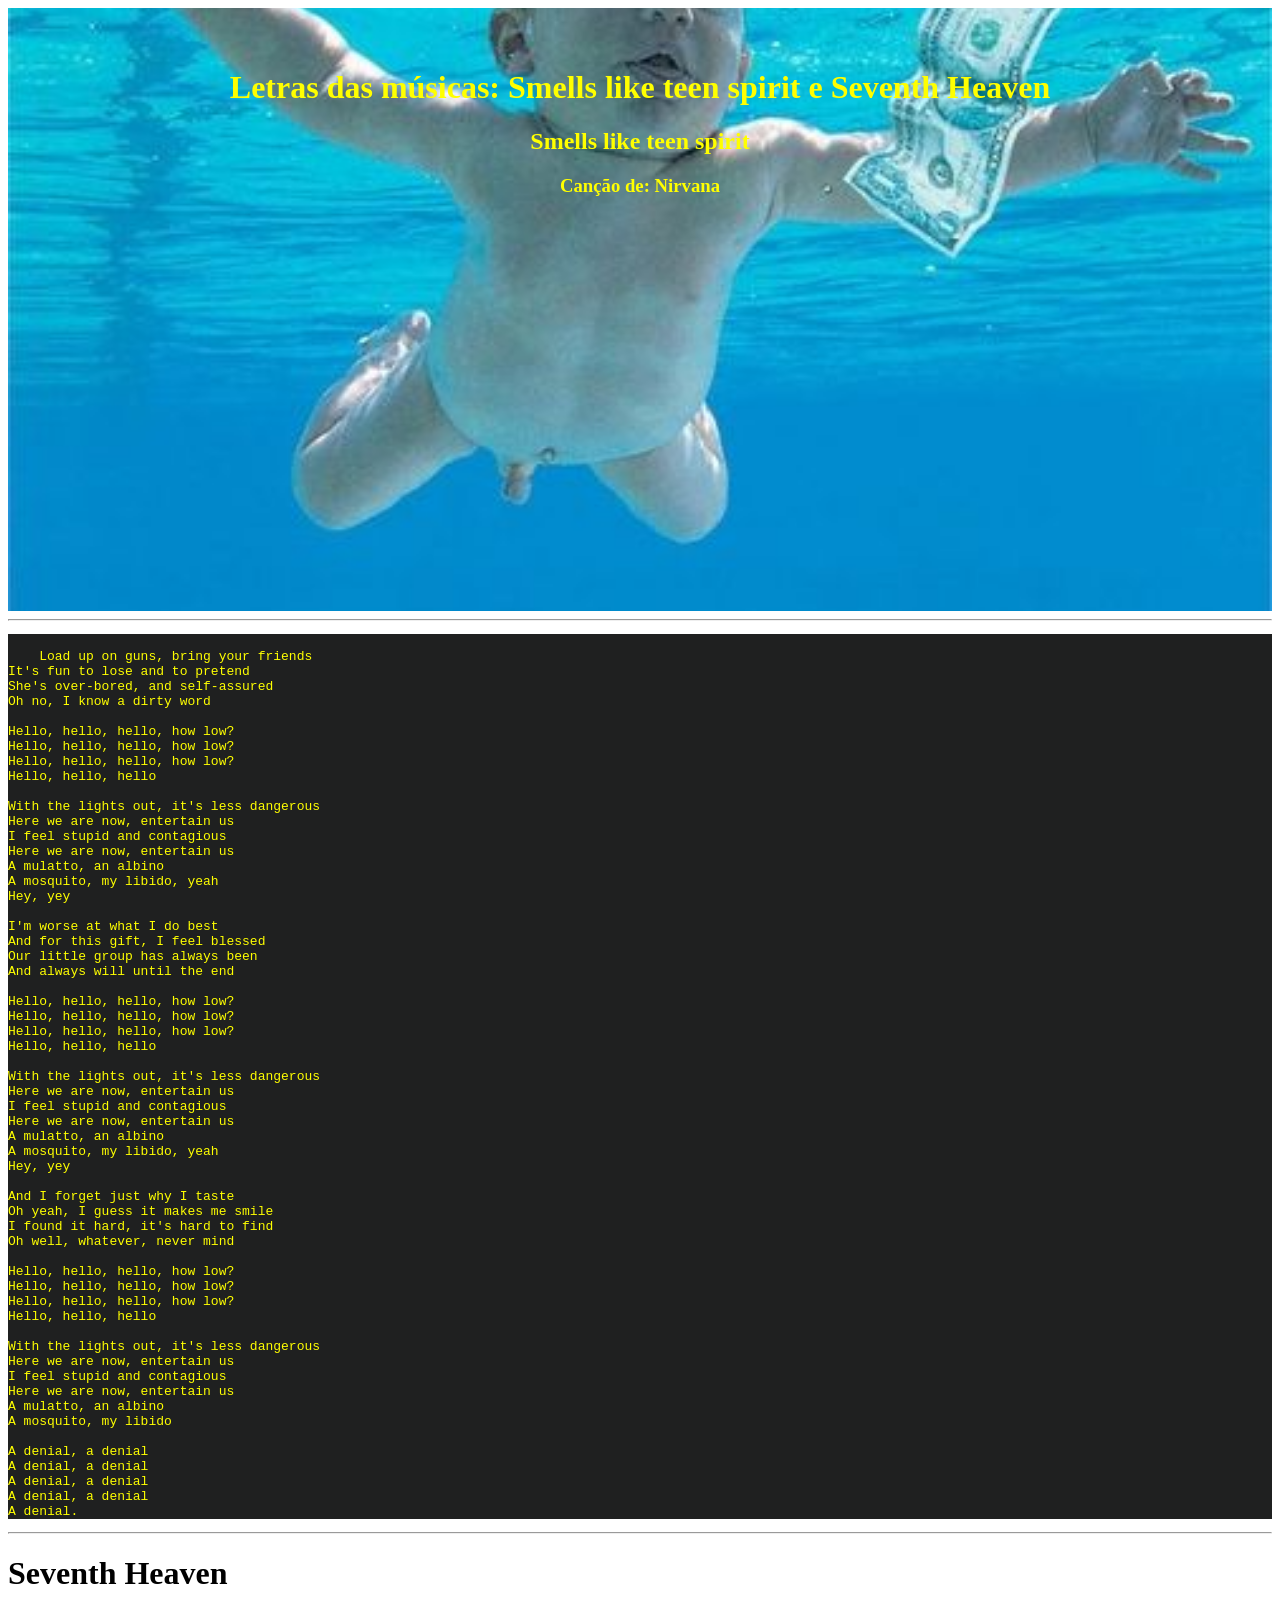
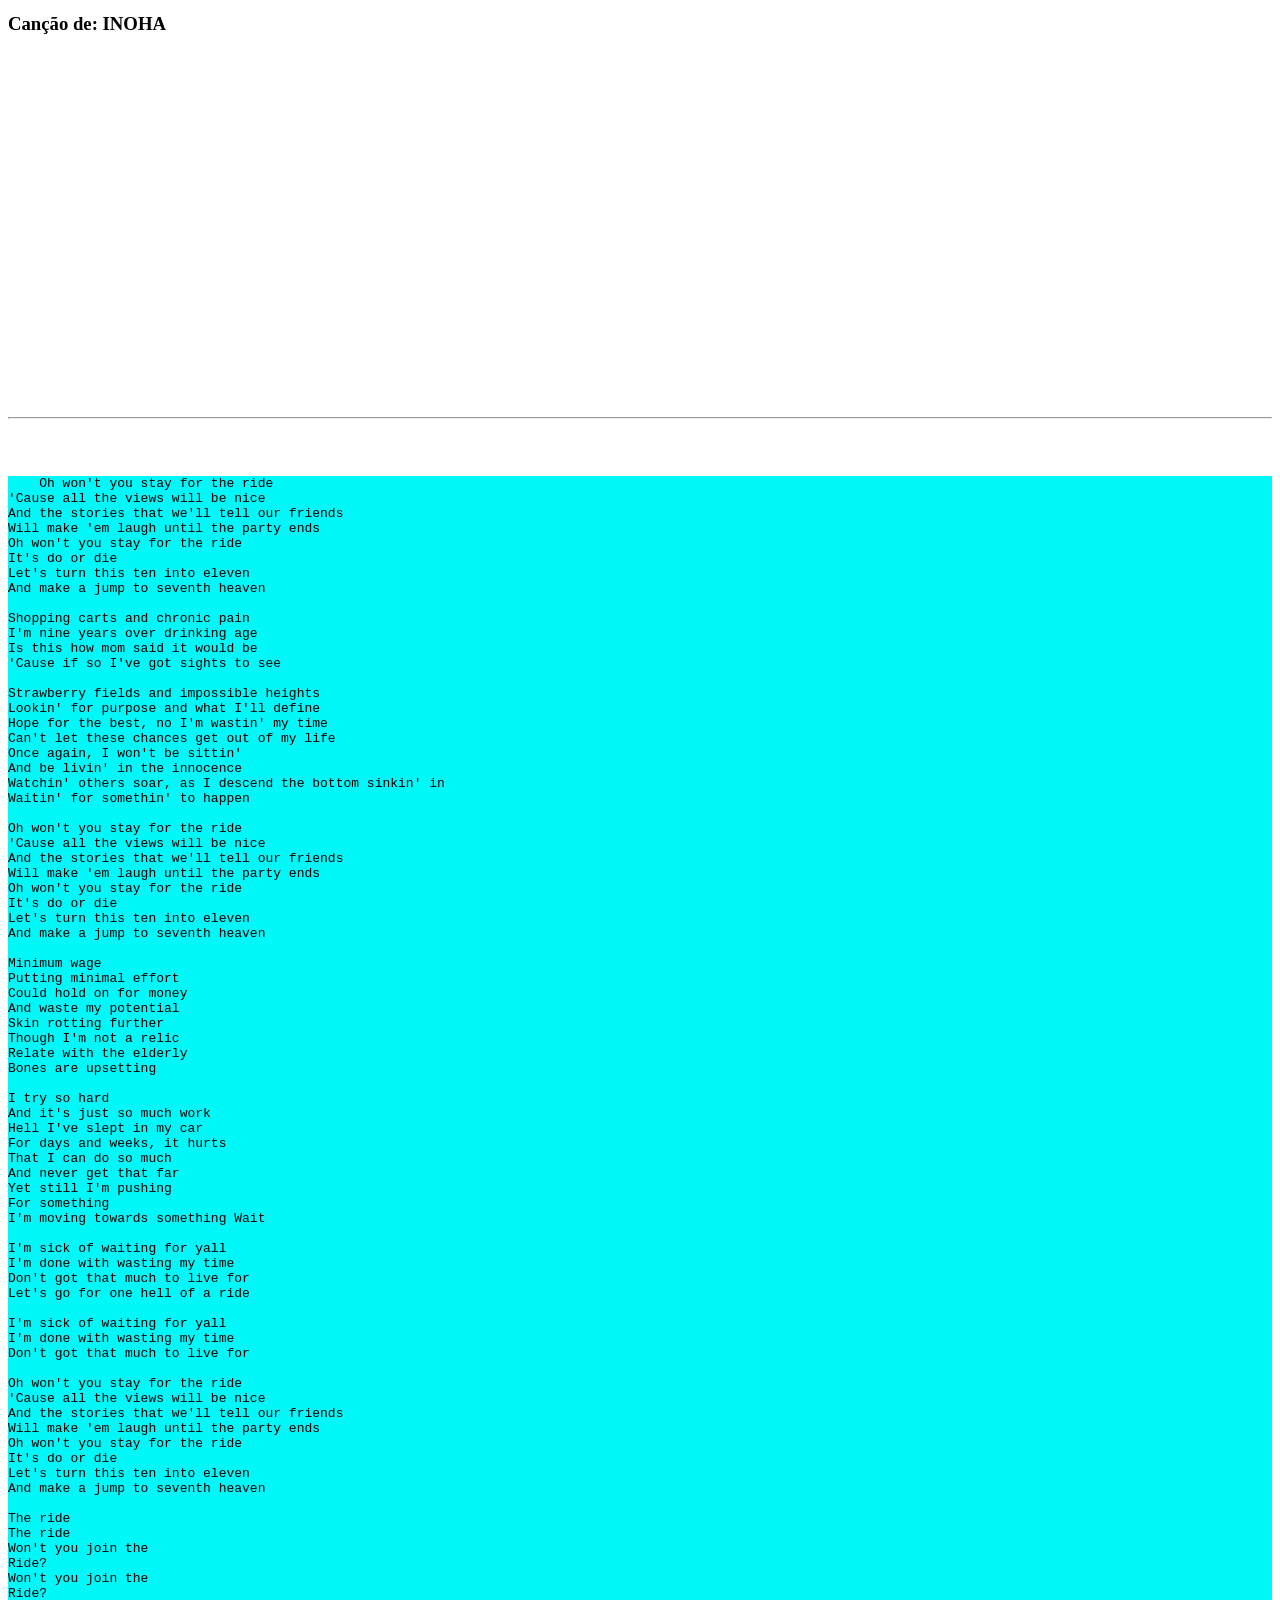
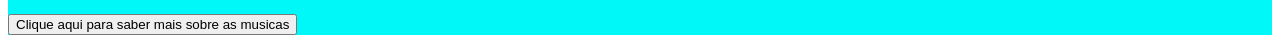
==== index.html @ 1a6697b0 "butao" ====
<!DOCTYPE html>
<html lang="ptbr">
<head>

    <meta charset="UTF-8">
    <meta name="viewport" content="width=device-width, initial-scale=1.0">
    <link rel="stylesheet" href="style.css">
    <link rel="icon" href="favicon-rock-icon.jpg">
    <title>Music lirics</title>
</head>



<body>
    
<header>
<h1>Letras das músicas: Smells like teen spirit e Seventh Heaven </h1>

<h2> Smells like teen spirit</h2>

<h3>Canção de: Nirvana</h3>

<br>
<br>


<iframe width="560" 
height="315" 
src="https://www.youtube.com/embed/hTWKbfoikeg?si=NFPwsVKjtp-lbOwa" 
title="YouTube video player" 
frameborder="0" 
allow="accelerometer; autoplay; clipboard-write; encrypted-media; gyroscope; picture-in-picture; web-share" 
referrerpolicy="strict-origin-when-cross-origin" 
allowfullscreen>
</iframe>


</header>

<hr>

<main>

<div class="Nirvana">    
    

<pre> 
    Load up on guns, bring your friends
It's fun to lose and to pretend
She's over-bored, and self-assured
Oh no, I know a dirty word

Hello, hello, hello, how low?
Hello, hello, hello, how low?
Hello, hello, hello, how low?
Hello, hello, hello

With the lights out, it's less dangerous
Here we are now, entertain us
I feel stupid and contagious
Here we are now, entertain us
A mulatto, an albino
A mosquito, my libido, yeah
Hey, yey

I'm worse at what I do best
And for this gift, I feel blessed
Our little group has always been
And always will until the end

Hello, hello, hello, how low?
Hello, hello, hello, how low?
Hello, hello, hello, how low?
Hello, hello, hello

With the lights out, it's less dangerous
Here we are now, entertain us
I feel stupid and contagious
Here we are now, entertain us
A mulatto, an albino
A mosquito, my libido, yeah
Hey, yey

And I forget just why I taste
Oh yeah, I guess it makes me smile
I found it hard, it's hard to find
Oh well, whatever, never mind

Hello, hello, hello, how low?
Hello, hello, hello, how low?
Hello, hello, hello, how low?
Hello, hello, hello

With the lights out, it's less dangerous
Here we are now, entertain us
I feel stupid and contagious
Here we are now, entertain us
A mulatto, an albino
A mosquito, my libido

A denial, a denial
A denial, a denial
A denial, a denial
A denial, a denial
A denial.
</pre>

</div>

<hr>

<div>

<h1>Seventh Heaven</h1>

<h3>Canção de: INOHA</h3>

<br>
<br>

<iframe width="560" 
height="315" 
src="https://www.youtube.com/embed/GCW5pDY2PtA?si=IuaI4P9yOhFIWdo-" 
title="YouTube video player" 
frameborder="0" 
allow="accelerometer; autoplay; clipboard-write; encrypted-media; gyroscope; picture-in-picture; web-share" 
referrerpolicy="strict-origin-when-cross-origin" 
allowfullscreen>
</iframe>


</div>


<hr>
<br>
<br>
     

<div class="INOHA">

<pre>
    Oh won't you stay for the ride
'Cause all the views will be nice
And the stories that we'll tell our friends
Will make 'em laugh until the party ends
Oh won't you stay for the ride
It's do or die
Let's turn this ten into eleven
And make a jump to seventh heaven

Shopping carts and chronic pain
I'm nine years over drinking age
Is this how mom said it would be
'Cause if so I've got sights to see

Strawberry fields and impossible heights
Lookin' for purpose and what I'll define
Hope for the best, no I'm wastin' my time
Can't let these chances get out of my life
Once again, I won't be sittin'
And be livin' in the innocence
Watchin' others soar, as I descend the bottom sinkin' in
Waitin' for somethin' to happen

Oh won't you stay for the ride
'Cause all the views will be nice
And the stories that we'll tell our friends
Will make 'em laugh until the party ends
Oh won't you stay for the ride
It's do or die
Let's turn this ten into eleven
And make a jump to seventh heaven

Minimum wage
Putting minimal effort
Could hold on for money
And waste my potential
Skin rotting further
Though I'm not a relic
Relate with the elderly
Bones are upsetting

I try so hard
And it's just so much work
Hell I've slept in my car
For days and weeks, it hurts
That I can do so much
And never get that far
Yet still I'm pushing
For something
I'm moving towards something Wait

I'm sick of waiting for yall
I'm done with wasting my time
Don't got that much to live for
Let's go for one hell of a ride

I'm sick of waiting for yall
I'm done with wasting my time
Don't got that much to live for

Oh won't you stay for the ride
'Cause all the views will be nice
And the stories that we'll tell our friends
Will make 'em laugh until the party ends
Oh won't you stay for the ride
It's do or die
Let's turn this ten into eleven
And make a jump to seventh heaven

The ride
The ride
Won't you join the
Ride?
Won't you join the
Ride?
</pre>


<button src="letras.html">Clique aqui para saber mais sobre as musicas</button>

</div>

</main>

</body>
</html>
---- style.css ----
header {
  background-image: url(Never-Mind-capa.jpg);
  background-size: cover; /* Faz a imagem cobrir todo o espaço */
  background-position: center; /* Centraliza a imagem na caixa */
  background-color: #1f2020;
  color: #FFFF00;
  text-align: center;
  padding: 40px 40px; /* Dá espaço para a imagem aparecer bem */

} 
.INOHA {
background-color: #00F8F8;
color: #000000 ;

} 
.Nirvana {
    background-color: #1f2020;
    color: #FFFF00;
}
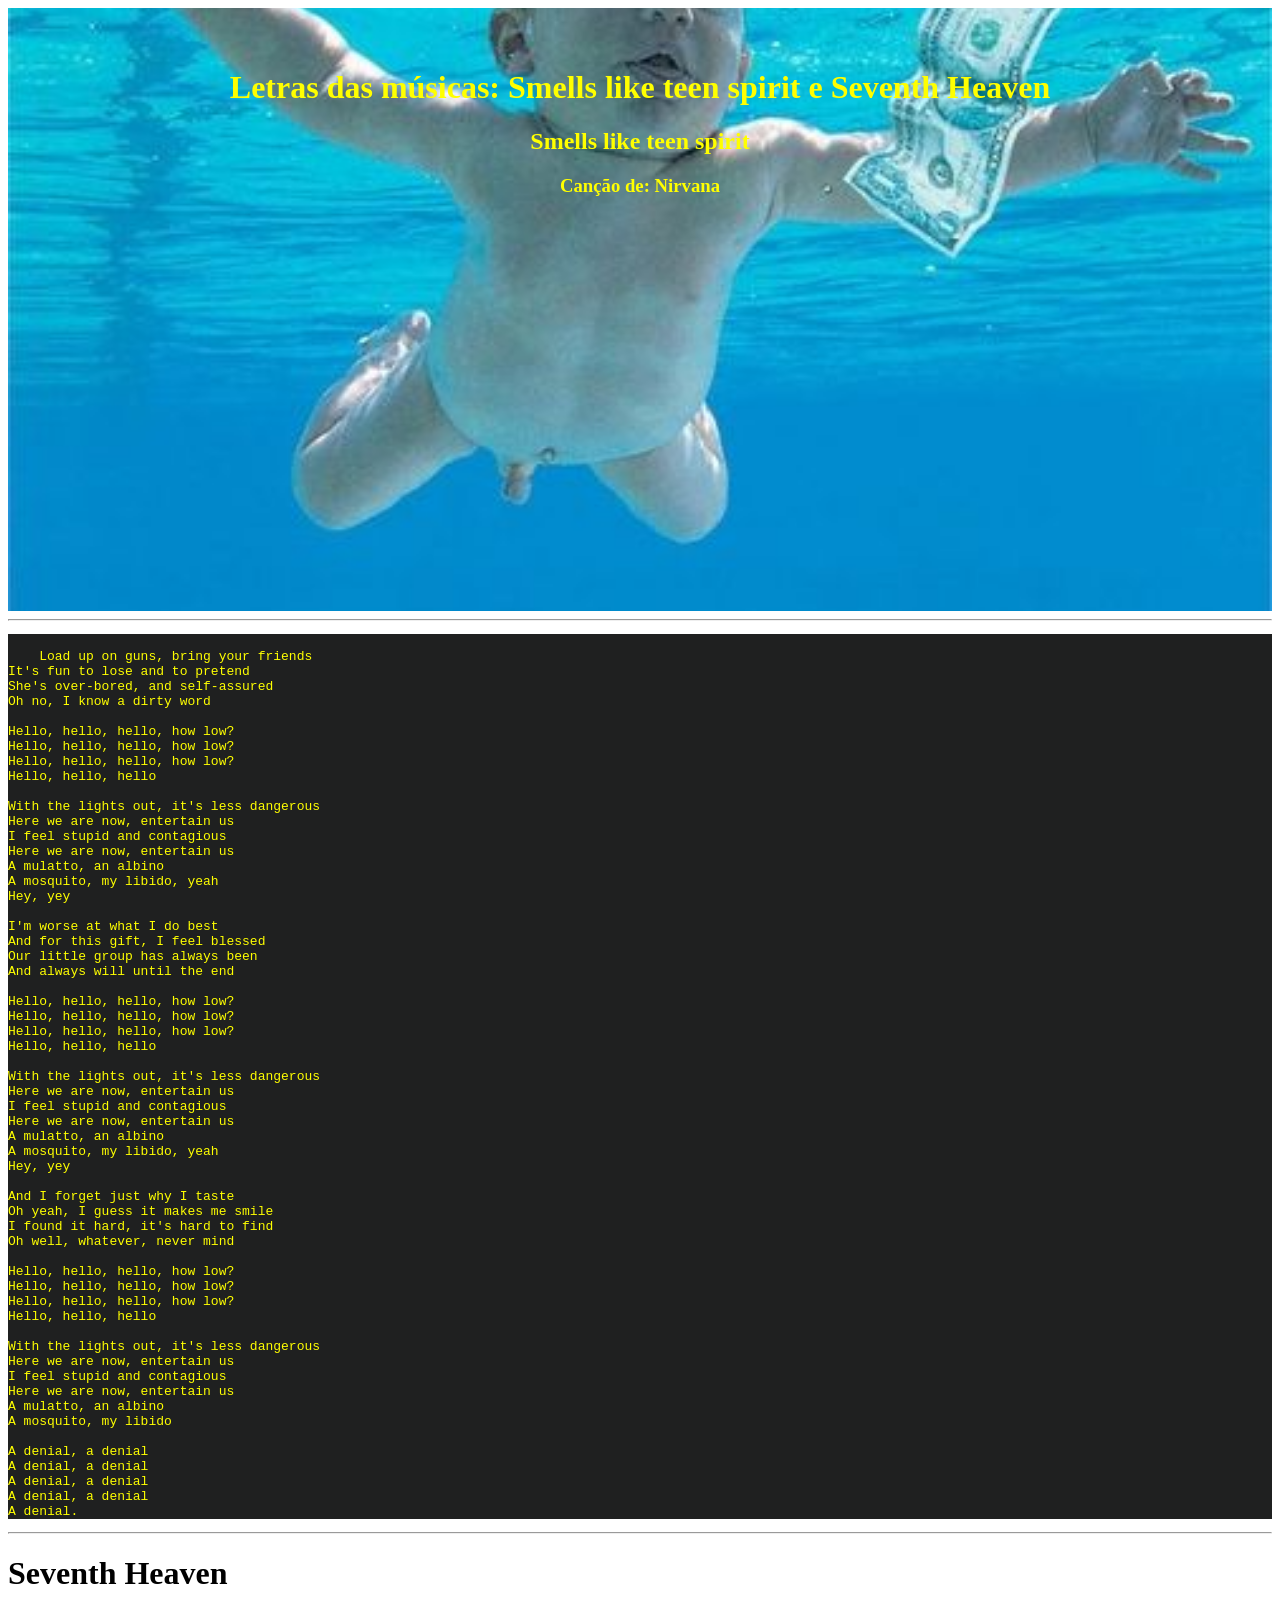
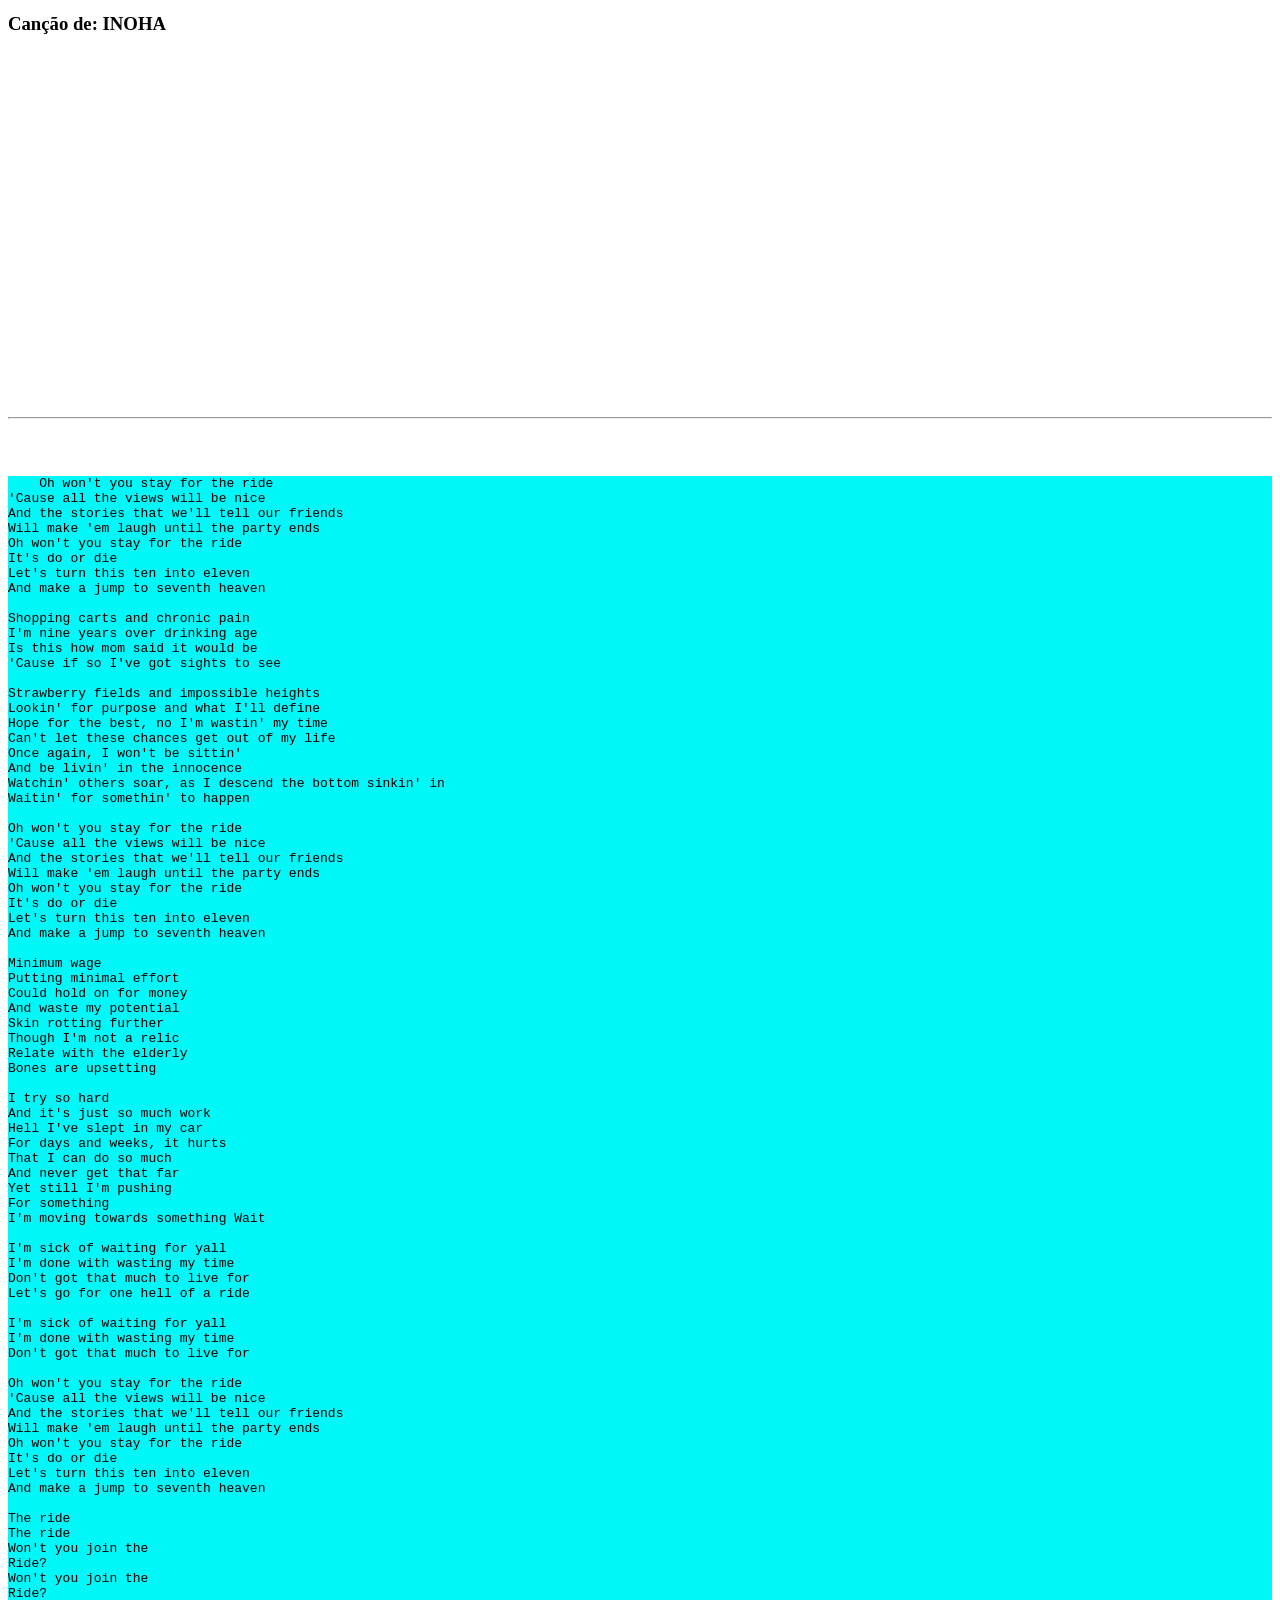
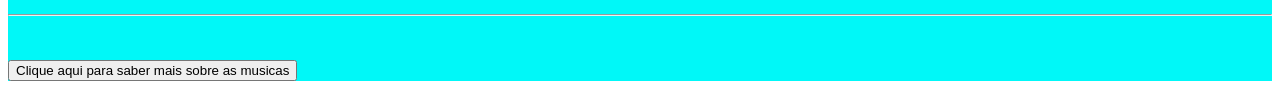
==== commit 3187a4fa: "butao" ====
--- a/index.html
+++ b/index.html
@@ -217,8 +217,16 @@
 Ride?
 </pre>
 
-
-<button src="letras.html">Clique aqui para saber mais sobre as musicas</button>
+<hr>
+<br>
+<br>
+
+
+<button src="letras.html"
+target="_blank"
+height="25px">
+    Clique aqui para saber mais sobre as musicas
+</button>
 
 </div>
 
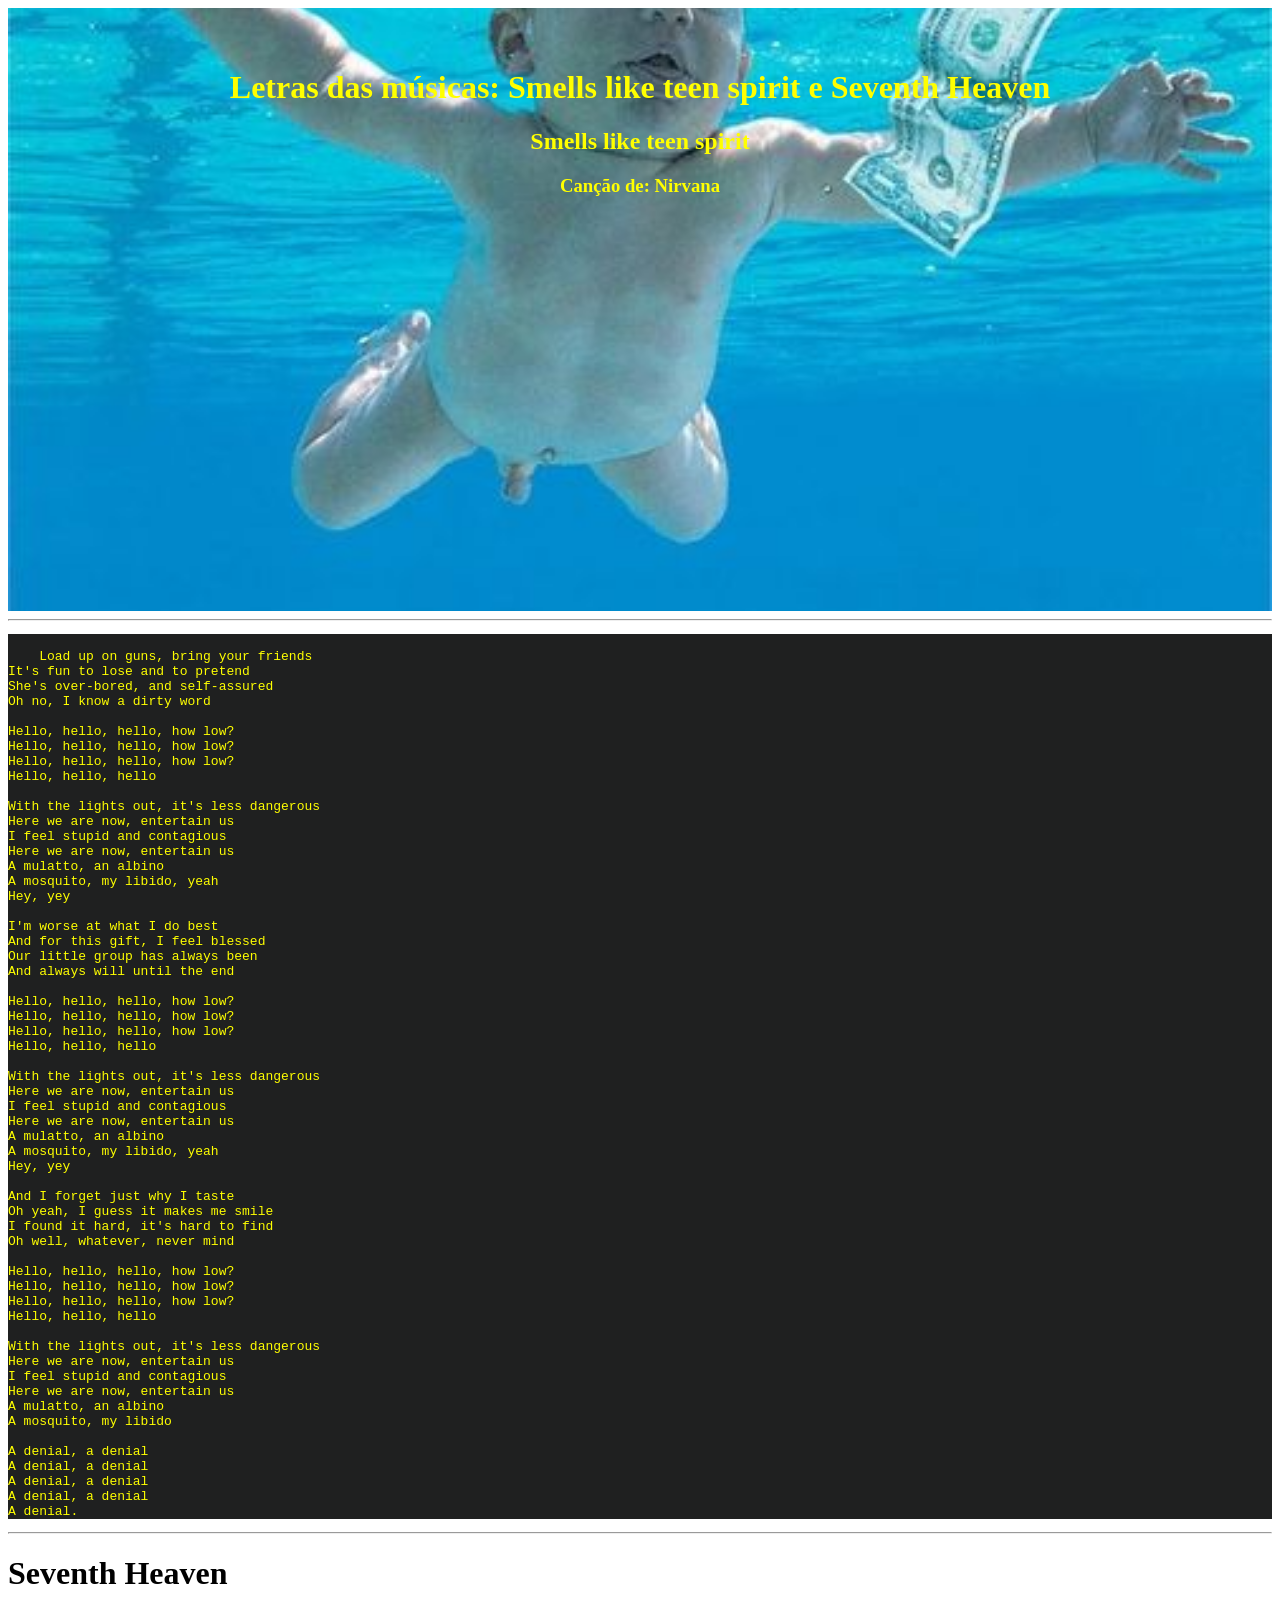
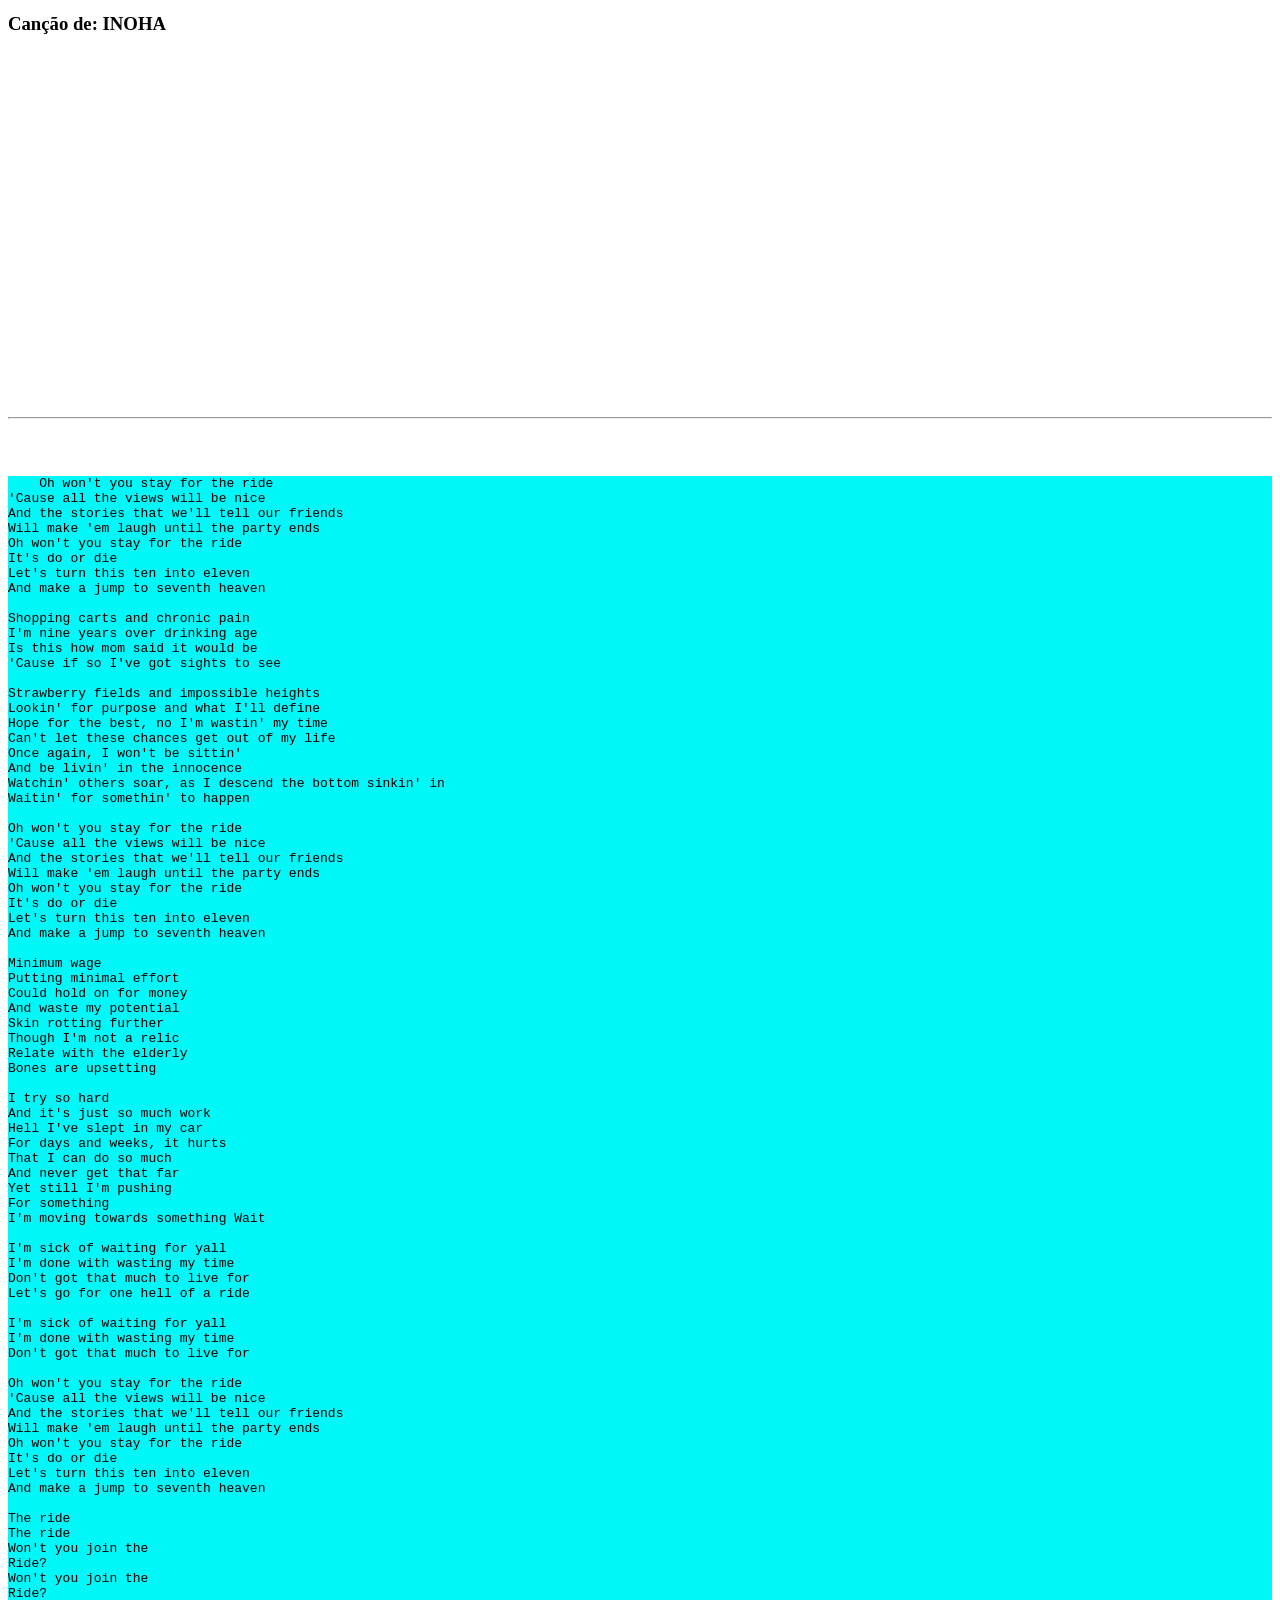
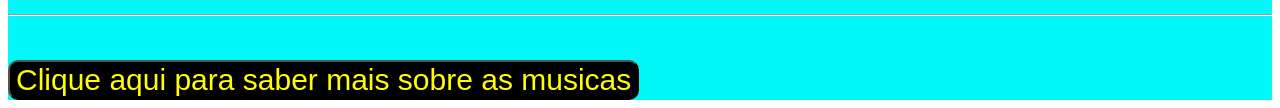
==== commit 2c027671: "botoao" ====
--- a/index.html
+++ b/index.html
@@ -223,8 +223,7 @@
 
 
 <button src="letras.html"
-target="_blank"
-height="25px">
+target="_blank">
     Clique aqui para saber mais sobre as musicas
 </button>
 
--- a/style.css
+++ b/style.css
@@ -16,4 +16,11 @@
 .Nirvana {
     background-color: #1f2020;
     color: #FFFF00;
+}
+button {
+    font-size: 30px;
+    border-radius: 10px;
+    background-color: #000000;
+    color: #FFFF00;
+
 }
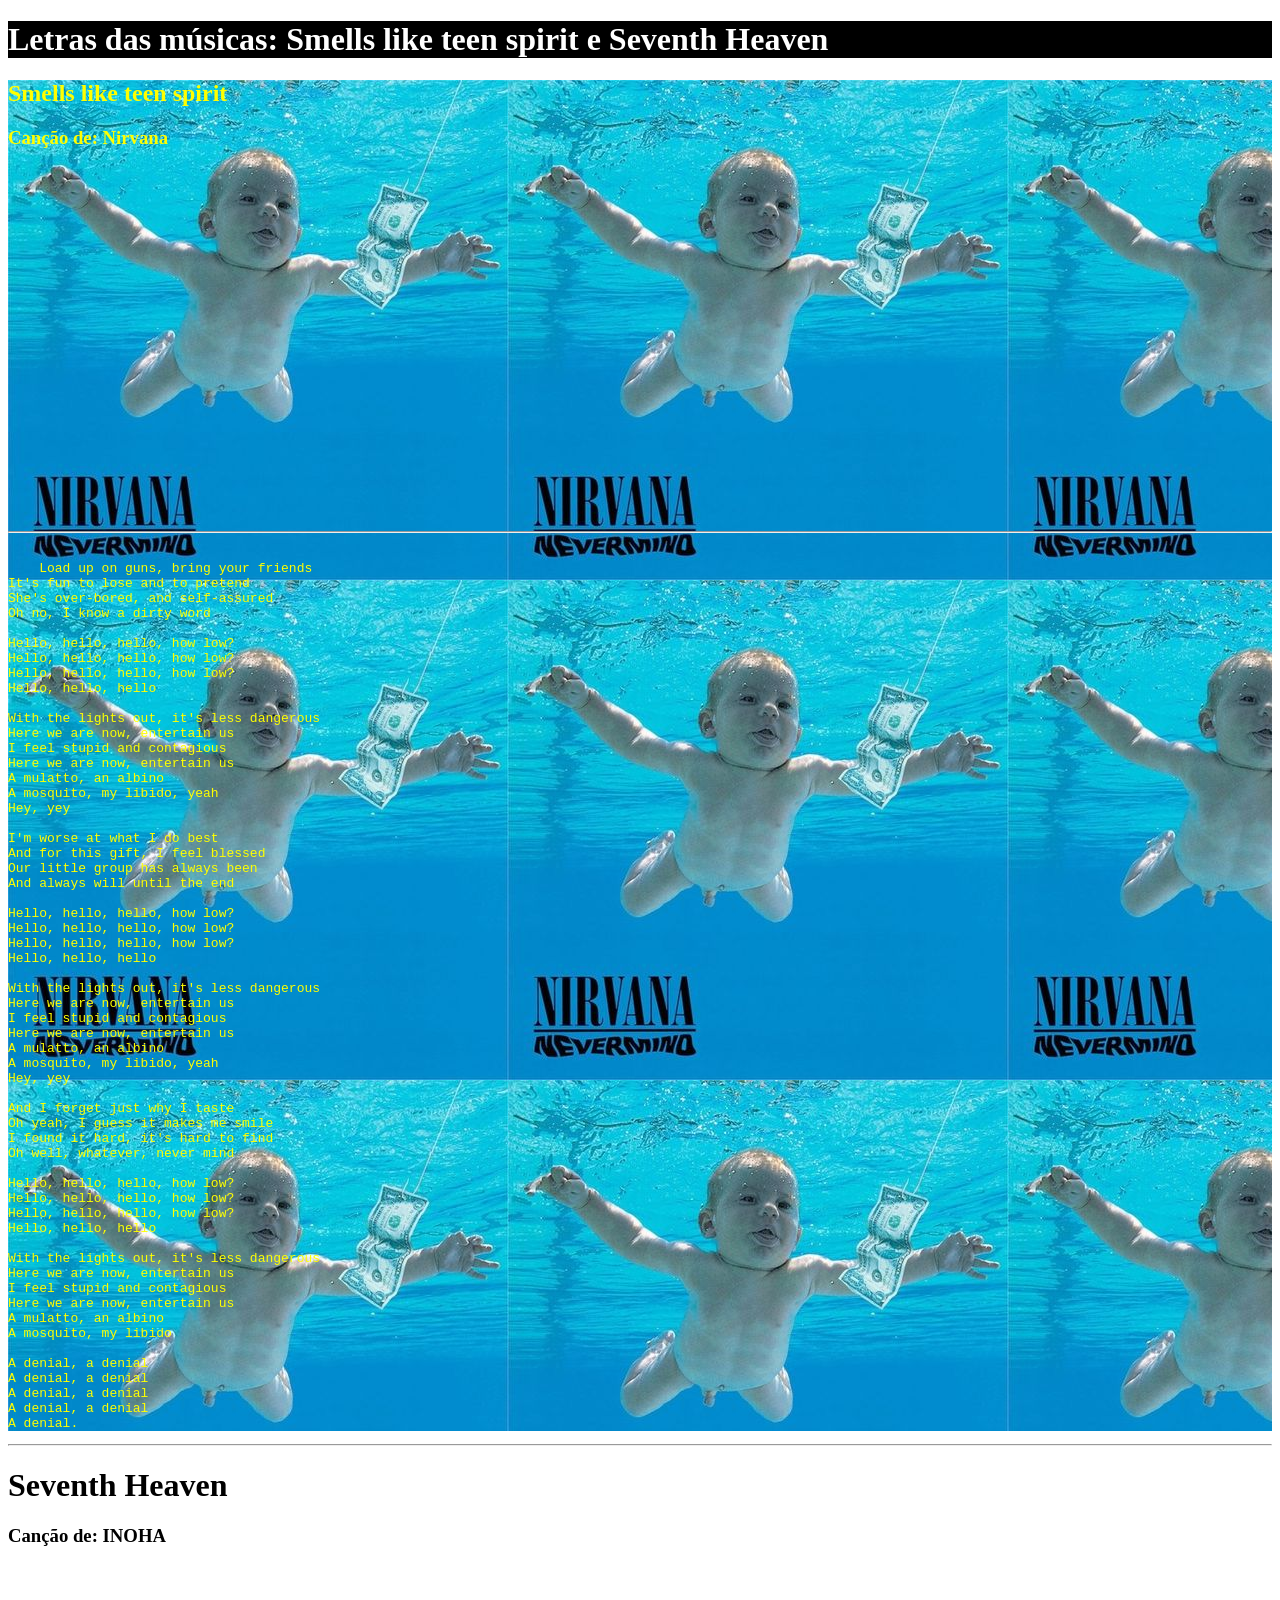
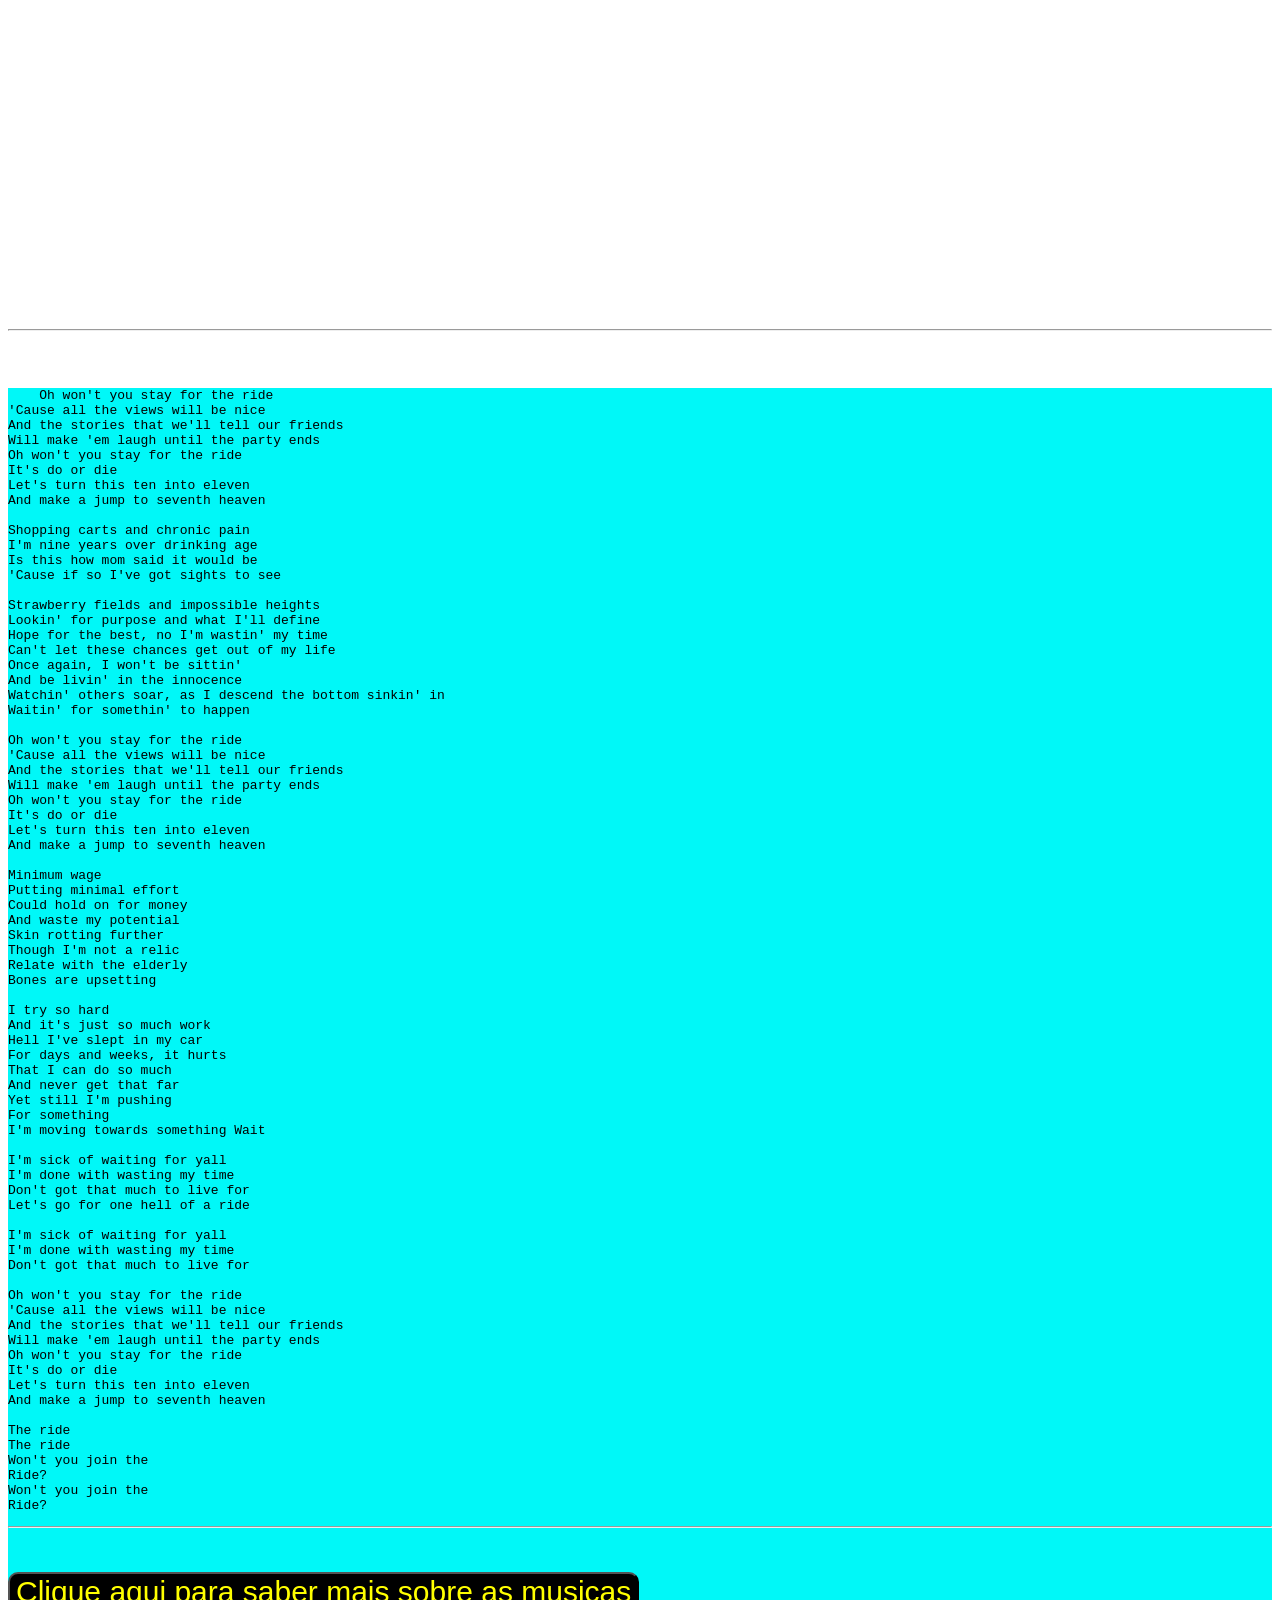
==== commit c582f28d: "parte alguma coisa" ====
--- a/index.html
+++ b/index.html
@@ -5,7 +5,7 @@
     <meta charset="UTF-8">
     <meta name="viewport" content="width=device-width, initial-scale=1.0">
     <link rel="stylesheet" href="style.css">
-    <link rel="icon" href="favicon-rock-icon.jpg">
+    <link rel="icon" href="imgs/favicon-rock-icon.jpg">
     <title>Music lirics</title>
 </head>
 
@@ -15,6 +15,12 @@
     
 <header>
 <h1>Letras das músicas: Smells like teen spirit e Seventh Heaven </h1>
+
+</header>
+
+<main>
+
+<div class="Nirvana">   
 
 <h2> Smells like teen spirit</h2>
 
@@ -35,13 +41,13 @@
 </iframe>
 
 
-</header>
-
-<hr>
-
-<main>
-
-<div class="Nirvana">    
+
+
+<hr>
+
+
+
+ 
     
 
 <pre> 
@@ -221,11 +227,12 @@
 <br>
 <br>
 
-
-<button src="letras.html"
+<a href="letras.html"
 target="_blank">
-    Clique aqui para saber mais sobre as musicas
-</button>
+    <button>
+        Clique aqui para saber mais sobre as musicas
+    </button>
+</a>
 
 </div>
 
--- a/style.css
+++ b/style.css
@@ -1,11 +1,6 @@
 header {
-  background-image: url(Never-Mind-capa.jpg);
-  background-size: cover; /* Faz a imagem cobrir todo o espaço */
-  background-position: center; /* Centraliza a imagem na caixa */
-  background-color: #1f2020;
-  color: #FFFF00;
-  text-align: center;
-  padding: 40px 40px; /* Dá espaço para a imagem aparecer bem */
+    background-color: #000000;
+    color: white;
 
 } 
 .INOHA {
@@ -14,8 +9,9 @@
 
 } 
 .Nirvana {
-    background-color: #1f2020;
+    background-color: #000000;
     color: #FFFF00;
+    background-image: url("imgs/Never-Mind-capa.jpg");
 }
 button {
     font-size: 30px;
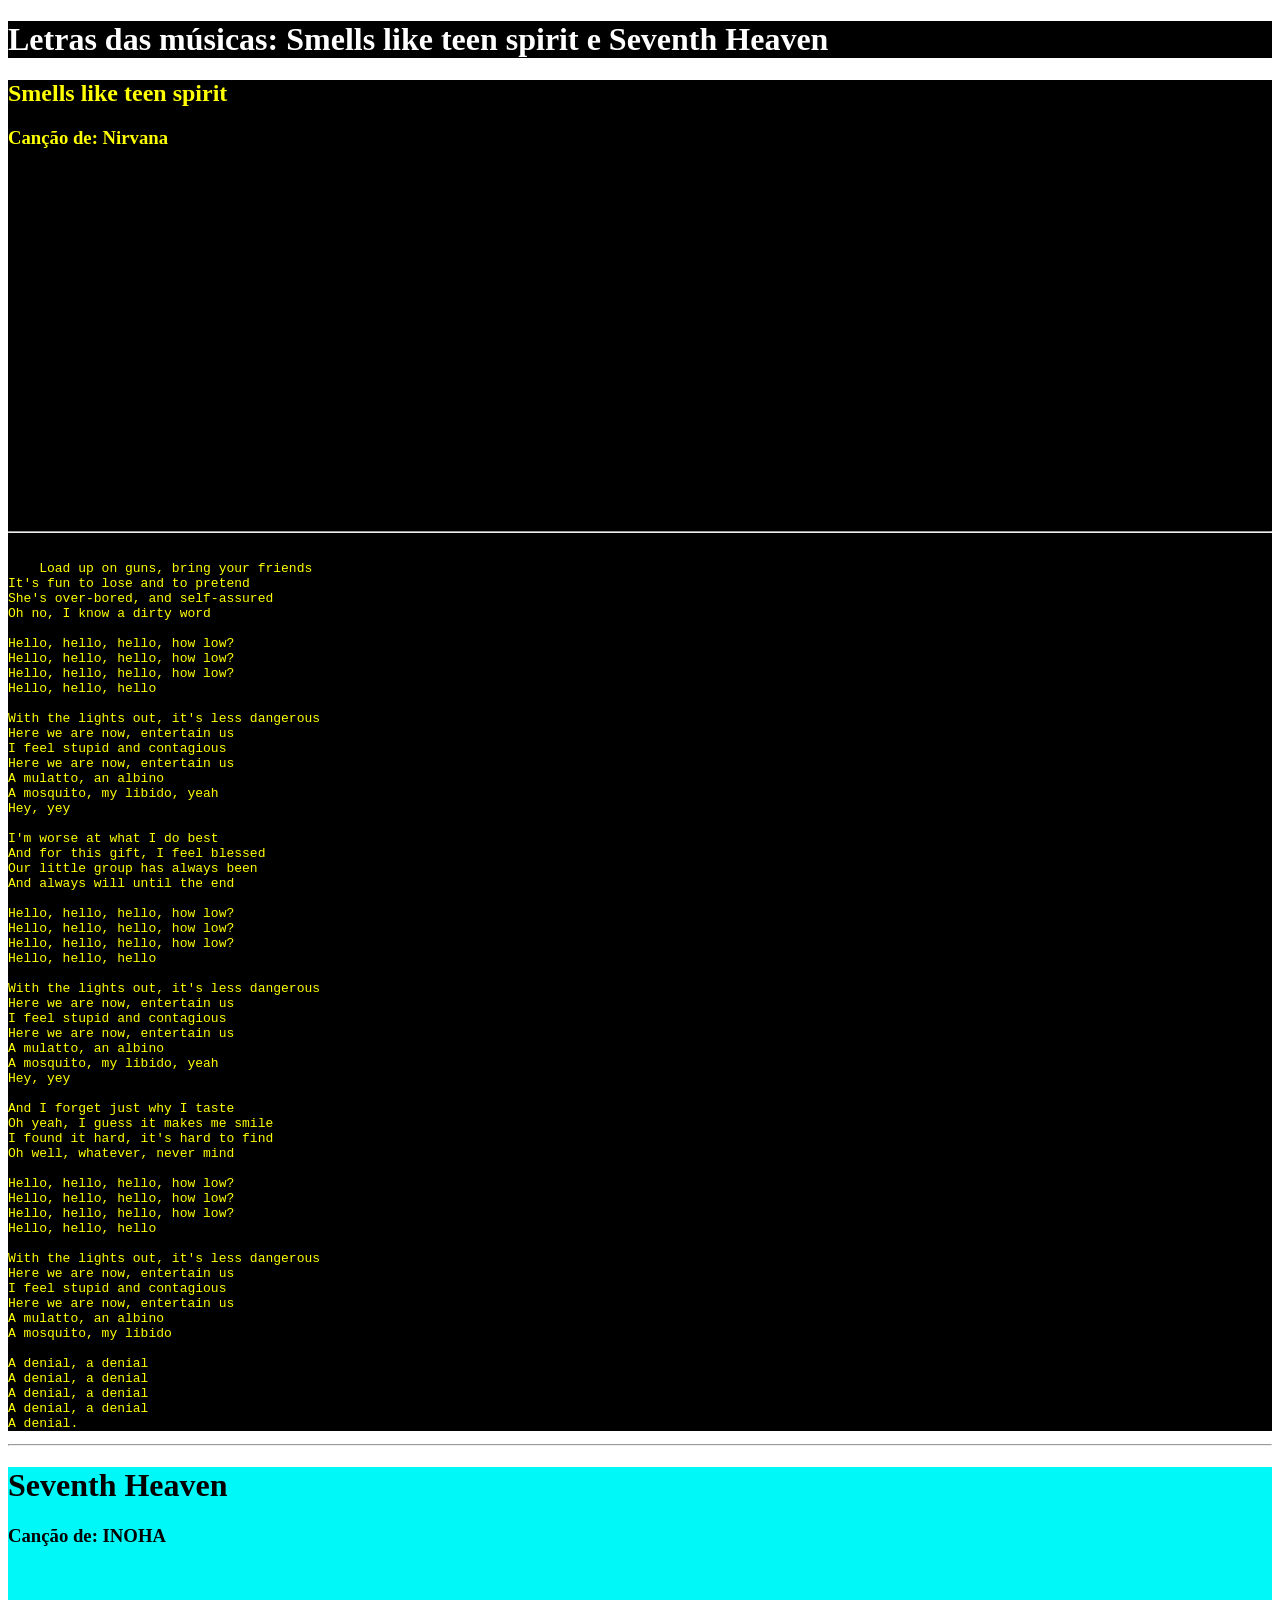
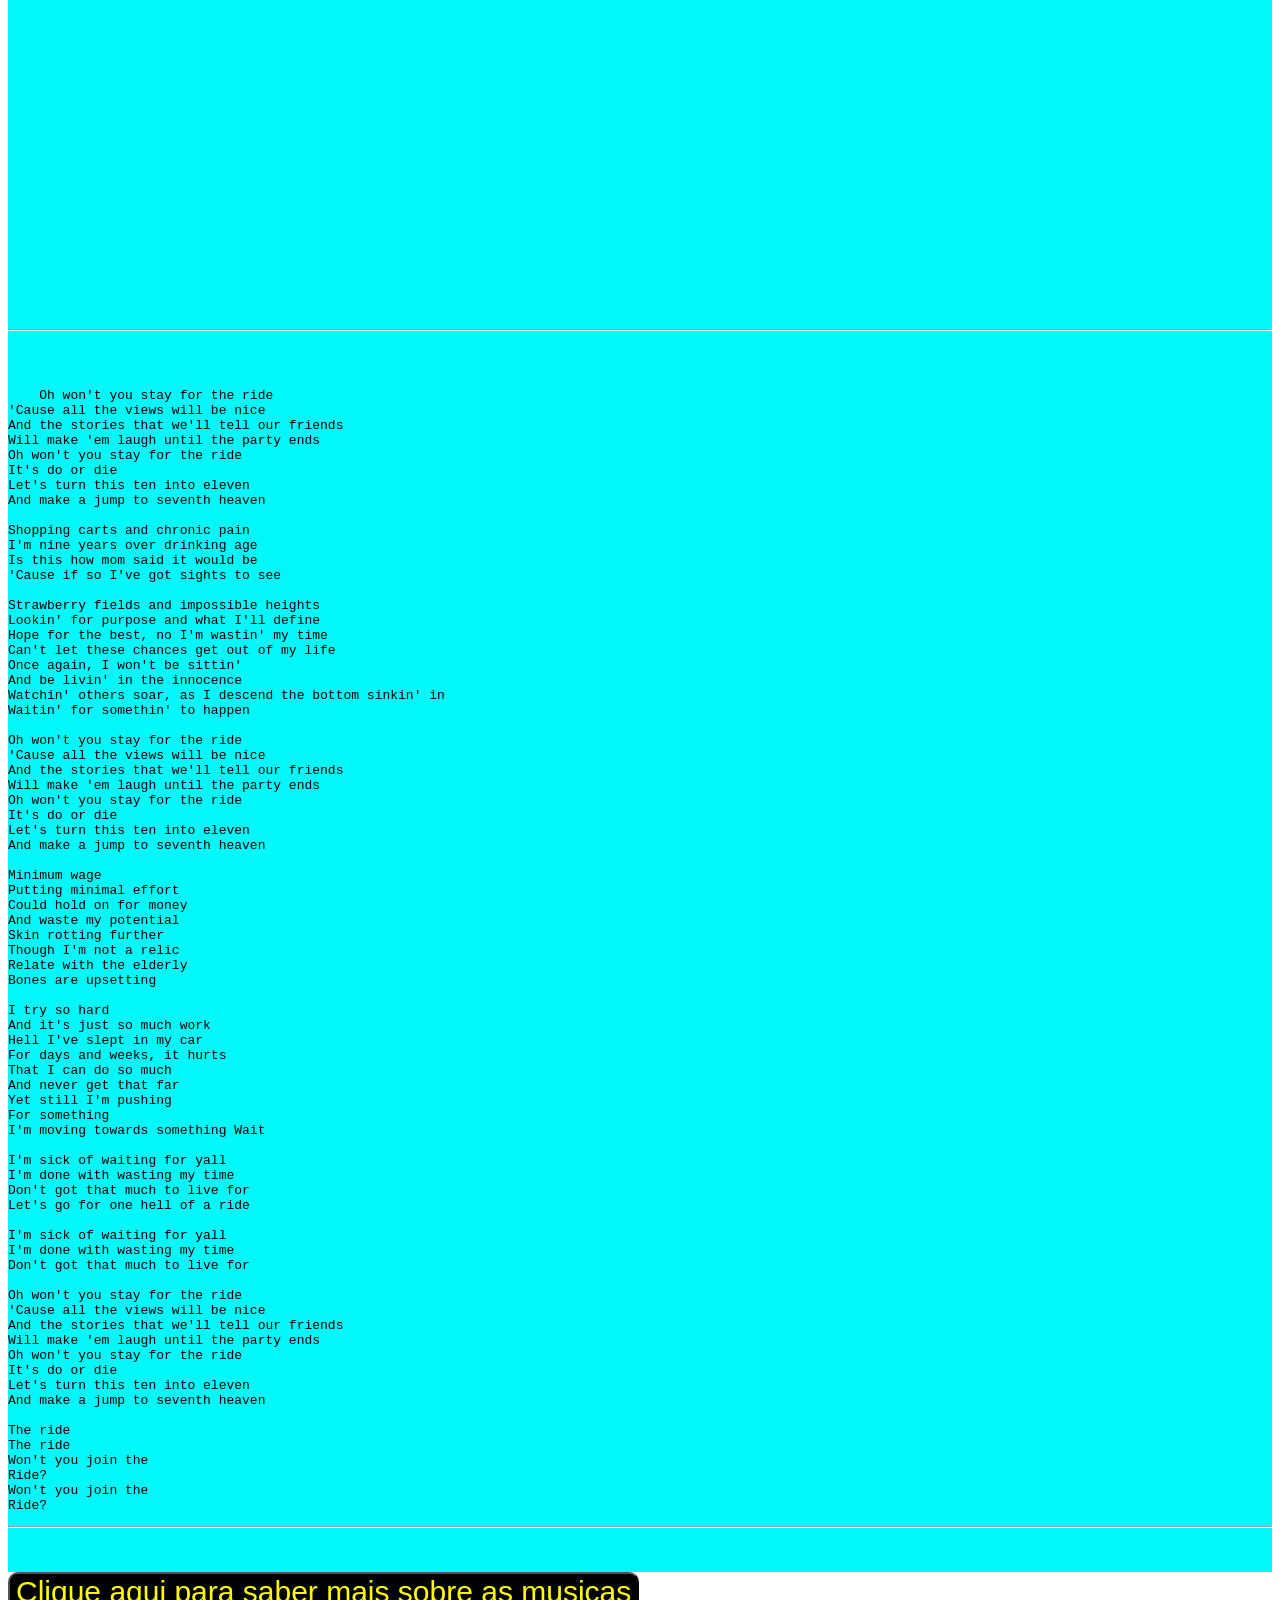
==== commit 2857b033: "parte" ====
--- a/index.html
+++ b/index.html
@@ -115,7 +115,7 @@
 
 <hr>
 
-<div>
+<div class="INOHA">
 
 <h1>Seventh Heaven</h1>
 
@@ -135,7 +135,7 @@
 </iframe>
 
 
-</div>
+
 
 
 <hr>
@@ -143,7 +143,7 @@
 <br>
      
 
-<div class="INOHA">
+
 
 <pre>
     Oh won't you stay for the ride
@@ -227,15 +227,16 @@
 <br>
 <br>
 
-<a href="letras.html"
-target="_blank">
+
+
+</div>
+
+<a href="letras.html">
     <button>
         Clique aqui para saber mais sobre as musicas
     </button>
 </a>
 
-</div>
-
 </main>
 
 </body>
--- a/style.css
+++ b/style.css
@@ -1,17 +1,15 @@
 header {
     background-color: #000000;
     color: white;
-
 } 
 .INOHA {
 background-color: #00F8F8;
 color: #000000 ;
-
 } 
 .Nirvana {
     background-color: #000000;
     color: #FFFF00;
-    background-image: url("imgs/Never-Mind-capa.jpg");
+
 }
 button {
     font-size: 30px;
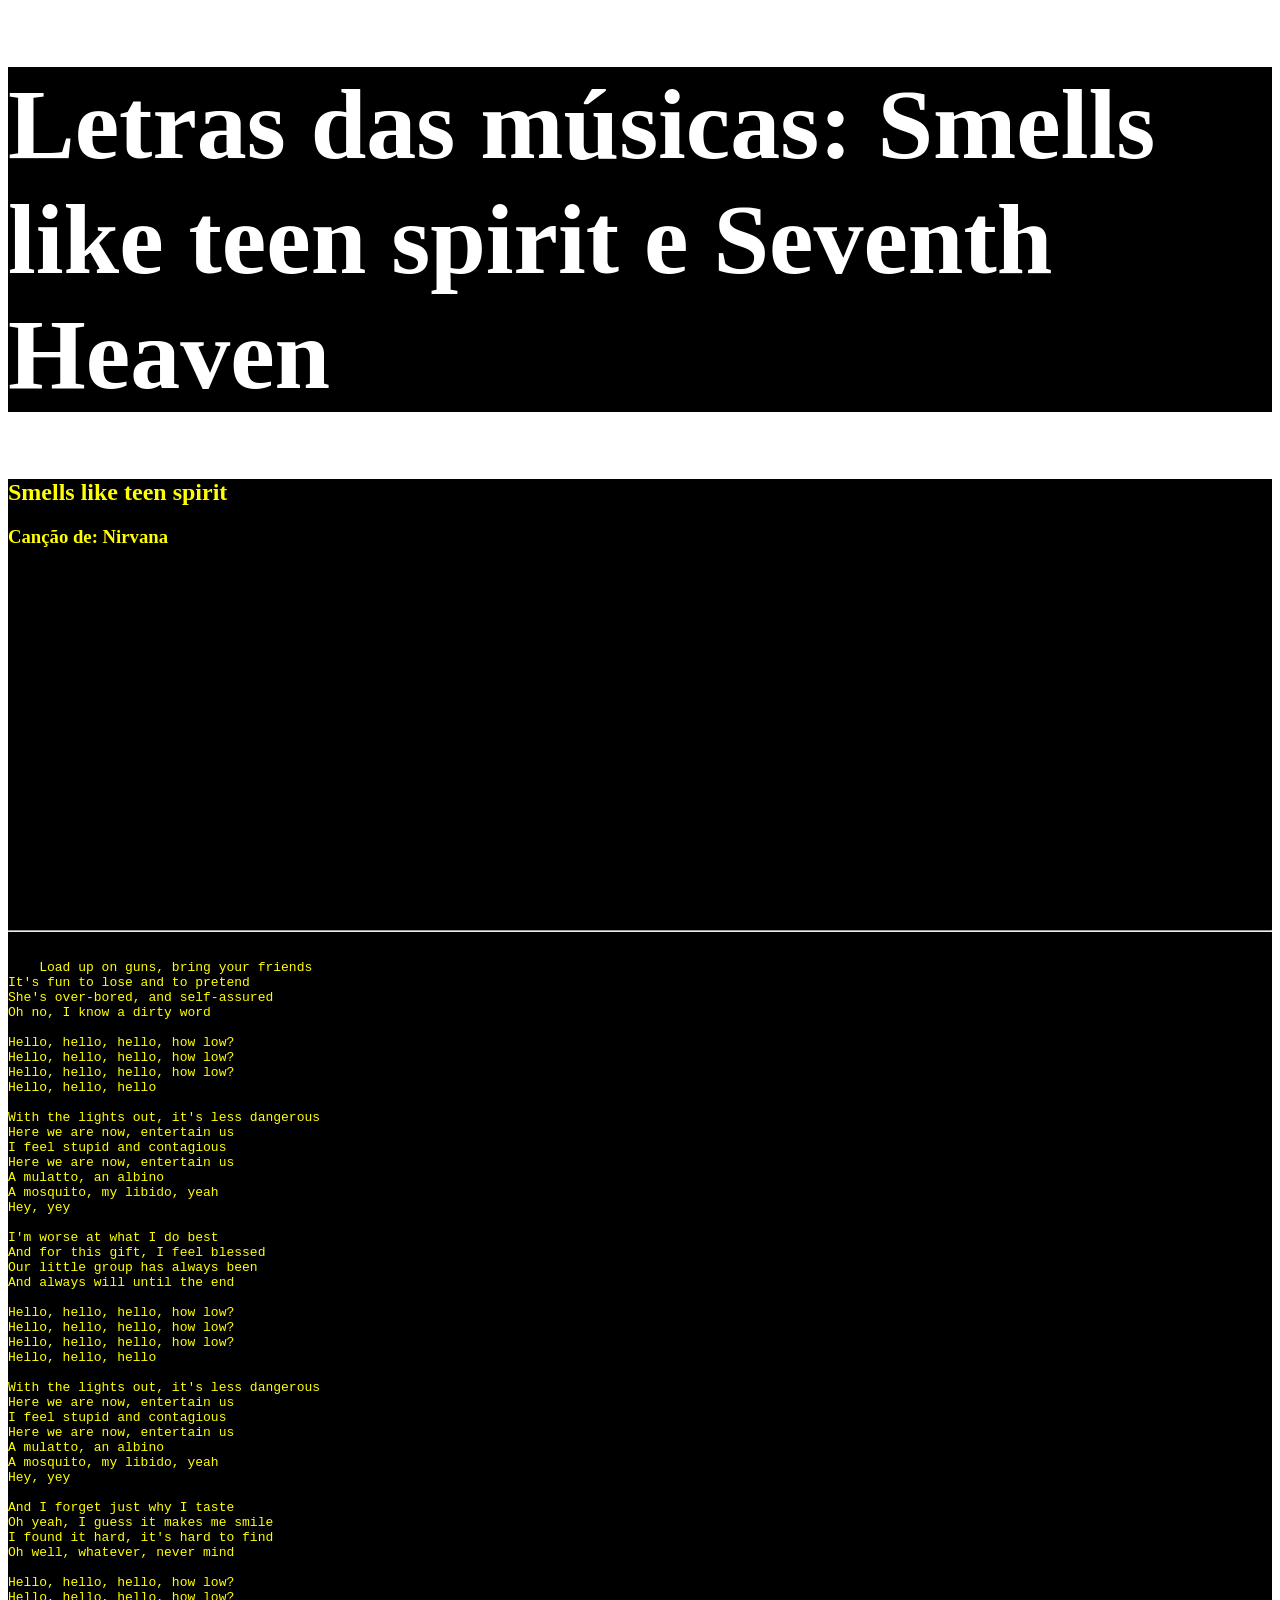
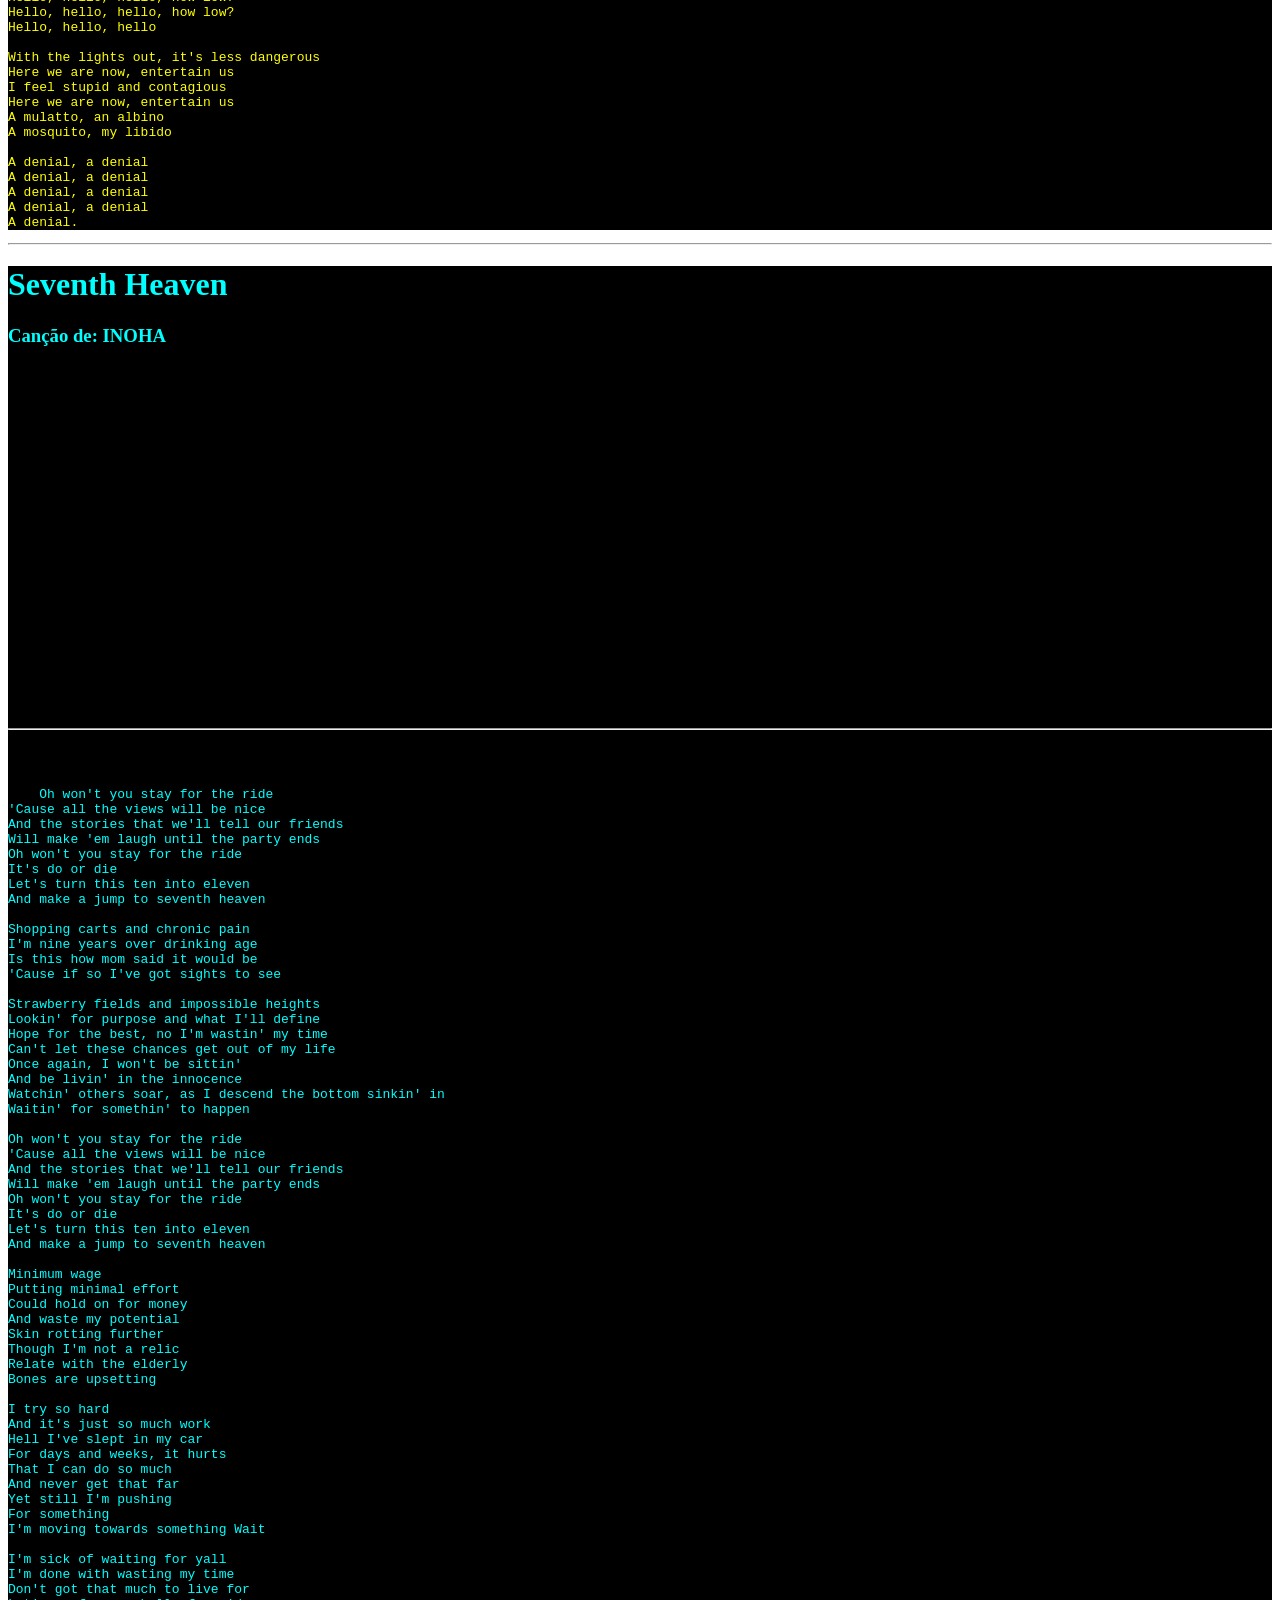
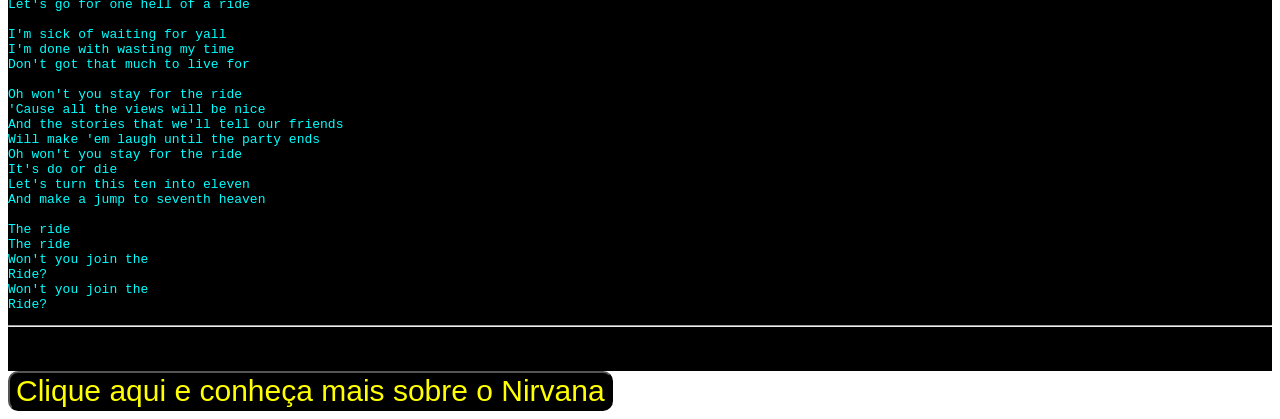
==== commit f07f7b6e: "nirvana" ====
--- a/index.html
+++ b/index.html
@@ -233,7 +233,7 @@
 
 <a href="letras.html">
     <button>
-        Clique aqui para saber mais sobre as musicas
+        Clique aqui e conheça mais sobre o Nirvana
     </button>
 </a>
 
--- a/style.css
+++ b/style.css
@@ -1,10 +1,11 @@
 header {
+    font-size: 50px;
     background-color: #000000;
     color: white;
 } 
 .INOHA {
-background-color: #00F8F8;
-color: #000000 ;
+background-color: #000000;
+color:aqua ;
 } 
 .Nirvana {
     background-color: #000000;
